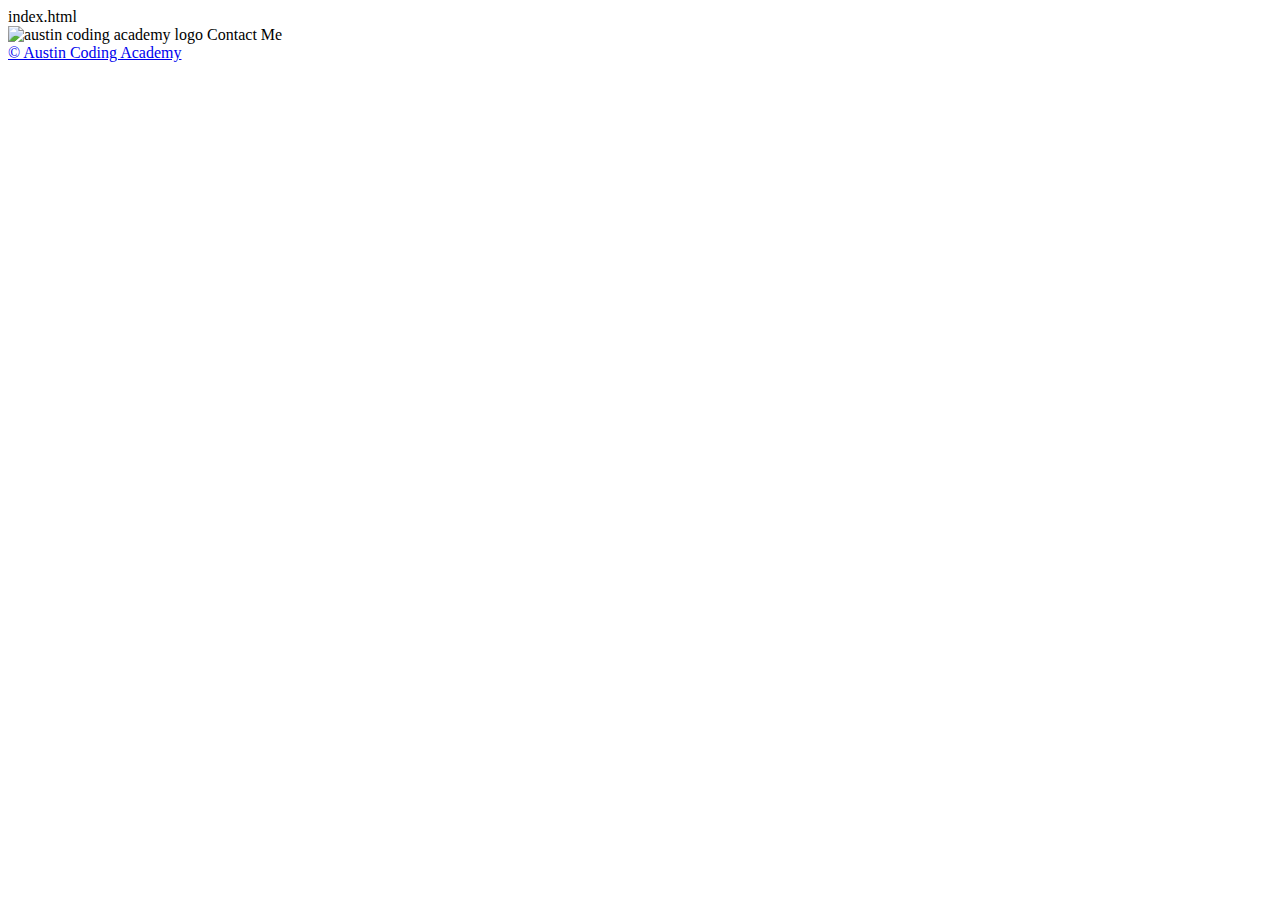
==== index.html @ 51d08c54 "initial commit for landing page" ====
index.html
   <!DOCTYPE html>
   <html lang="en">
   <head>
     <meta charset="UTF-8">
     <meta name="viewport" content="width=device-width, initial-scale=1.0">
     <meta http-equiv="X-UA-Compatible" content="ie=edge">
     <link rel="stylesheet" href="./style.css">
     <title>My Portfolio</title>
   </head>
     <body>
     <!-- This is a what comment line looks like in HTML -->
     <header>
      <img src="https://cdn.evbuc.com/eventlogos/188084824/acastandardcirclefullname.png" class="logo" alt="austin coding academy logo">
      <a class="has-border">Contact Me</a>
      </header>
      <main>
        <!-- REPLACE THIS LINE WITH YOUR HEAD SHOT IMG TAG, STEP 6-->
   
        <!-- REPLACE THIS LINE WITH THE PORTFOLIO BUTTON, STEP 9  -->
        <a class="small-text" href="https://austincodingacademy.com/">© Austin Coding Academy</a>
      </main>
  
 
     <!-- ...and here. -->
     </body>
   </html>
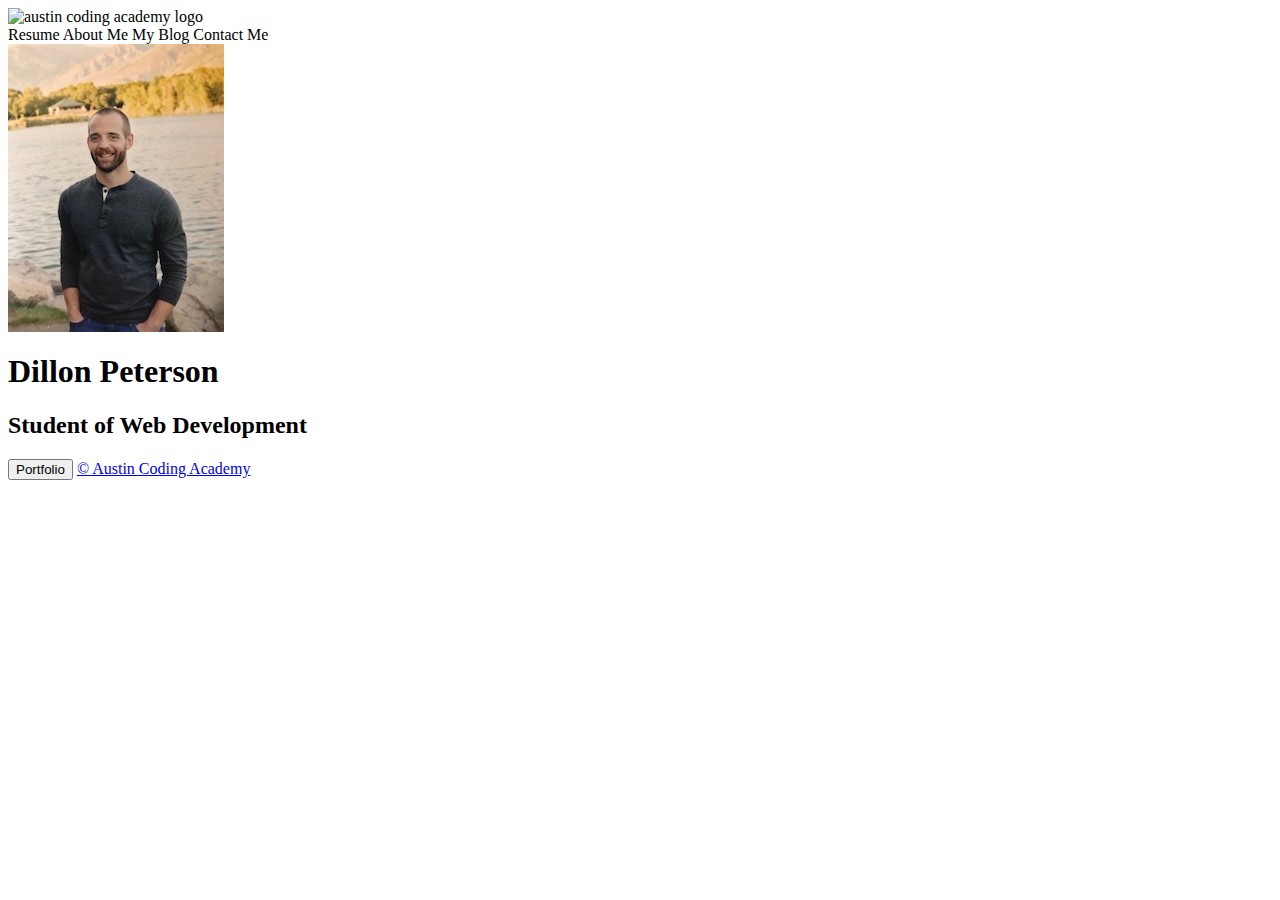
==== commit 7014f575: "landing page" ====
--- a/index.html
+++ b/index.html
@@ -1,27 +1,22 @@
-index.html
-   <!DOCTYPE html>
-   <html lang="en">
-   <head>
-     <meta charset="UTF-8">
-     <meta name="viewport" content="width=device-width, initial-scale=1.0">
-     <meta http-equiv="X-UA-Compatible" content="ie=edge">
-     <link rel="stylesheet" href="./style.css">
-     <title>My Portfolio</title>
-   </head>
-     <body>
-     <!-- This is a what comment line looks like in HTML -->
-     <header>
-      <img src="https://cdn.evbuc.com/eventlogos/188084824/acastandardcirclefullname.png" class="logo" alt="austin coding academy logo">
-      <a class="has-border">Contact Me</a>
-      </header>
-      <main>
-        <!-- REPLACE THIS LINE WITH YOUR HEAD SHOT IMG TAG, STEP 6-->
-   
-        <!-- REPLACE THIS LINE WITH THE PORTFOLIO BUTTON, STEP 9  -->
-        <a class="small-text" href="https://austincodingacademy.com/">© Austin Coding Academy</a>
-      </main>
-  
+
  
-     <!-- ...and here. -->
-     </body>
-   </html>+<body> 
+  <header>
+    <img src="https://cdn.evbuc.com/eventlogos/188084824/acastandardcirclefullname.png" class="logo" alt="austin coding academy logo">
+      <nav>
+        <a>Resume</a>
+        <a>About Me</a>
+        <a class="has-border">My Blog</a>
+        <a class="has-border">Contact Me</a>
+      </nav>
+  </header>
+
+    <main>
+      <img src="./myProfilePic2.jpg" id="profile-pic" alt="Head shot of Me">
+        <h1>Dillon Peterson</h1>
+          <h2>Student of Web Development</h2>
+      <button id="portfolio">Portfolio</button>
+      <a class="small-text" href="https://austincodingacademy.com/">© Austin Coding Academy</a>
+    </main>
+</body>
+ <!-- Don't include this </body> tag, it's for reference only -->